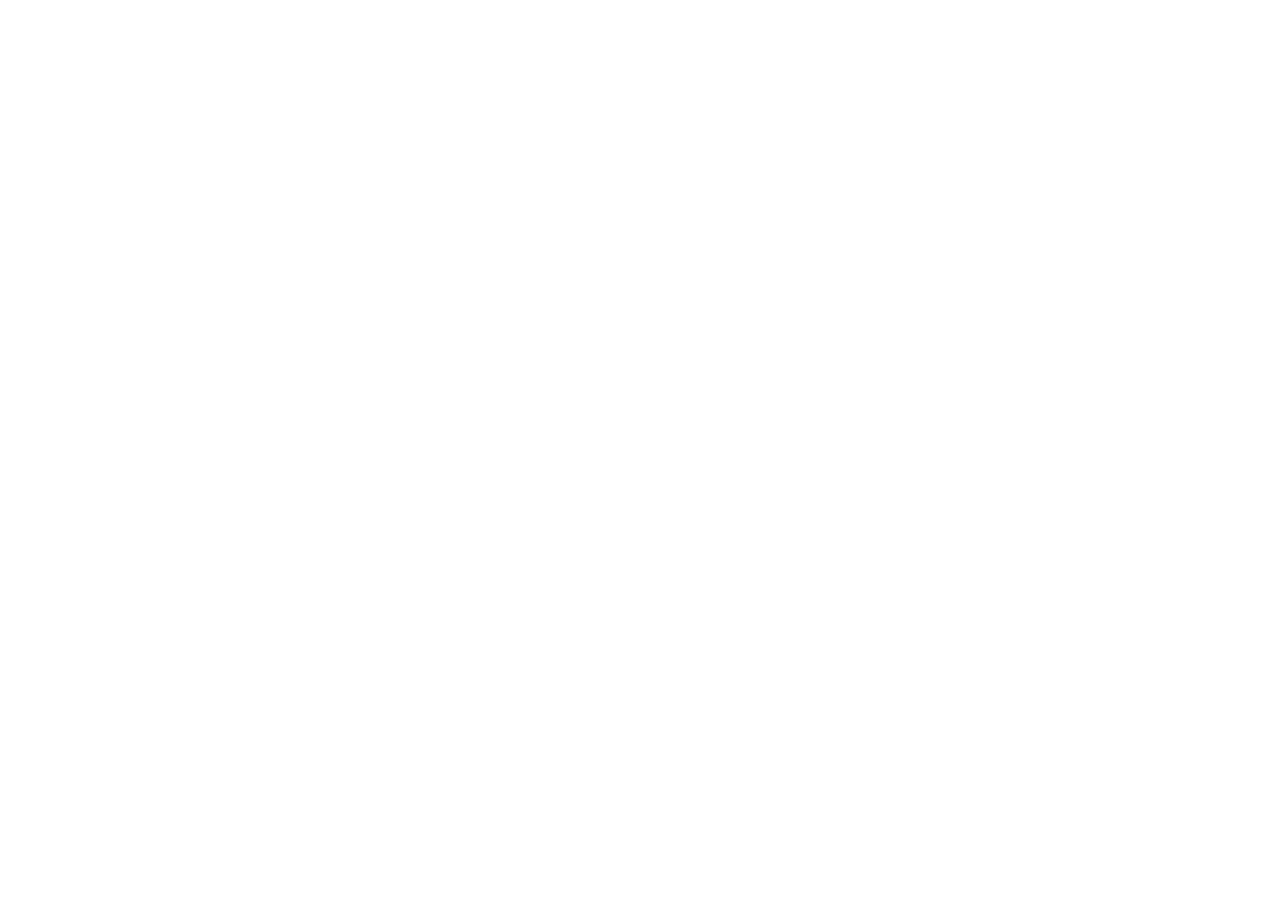
==== citations.html @ 3ab6de1e "Add files via upload" ====
<!doctype html>
<html lang="en"> 
<head>
<meta name="viewport" content="width=device-width, initial-scale=1">
<link rel=stylesheet href="citations.css" type="text/css" media=screen>
<link rel="shortcut icon" type="image/png" href="<!add favicon>"/>
<link rel="shortcut icon" type="image/png" href="<!add favicon>"/>
<title> Visit New Jersey - Citations </title>
</head>
<body>
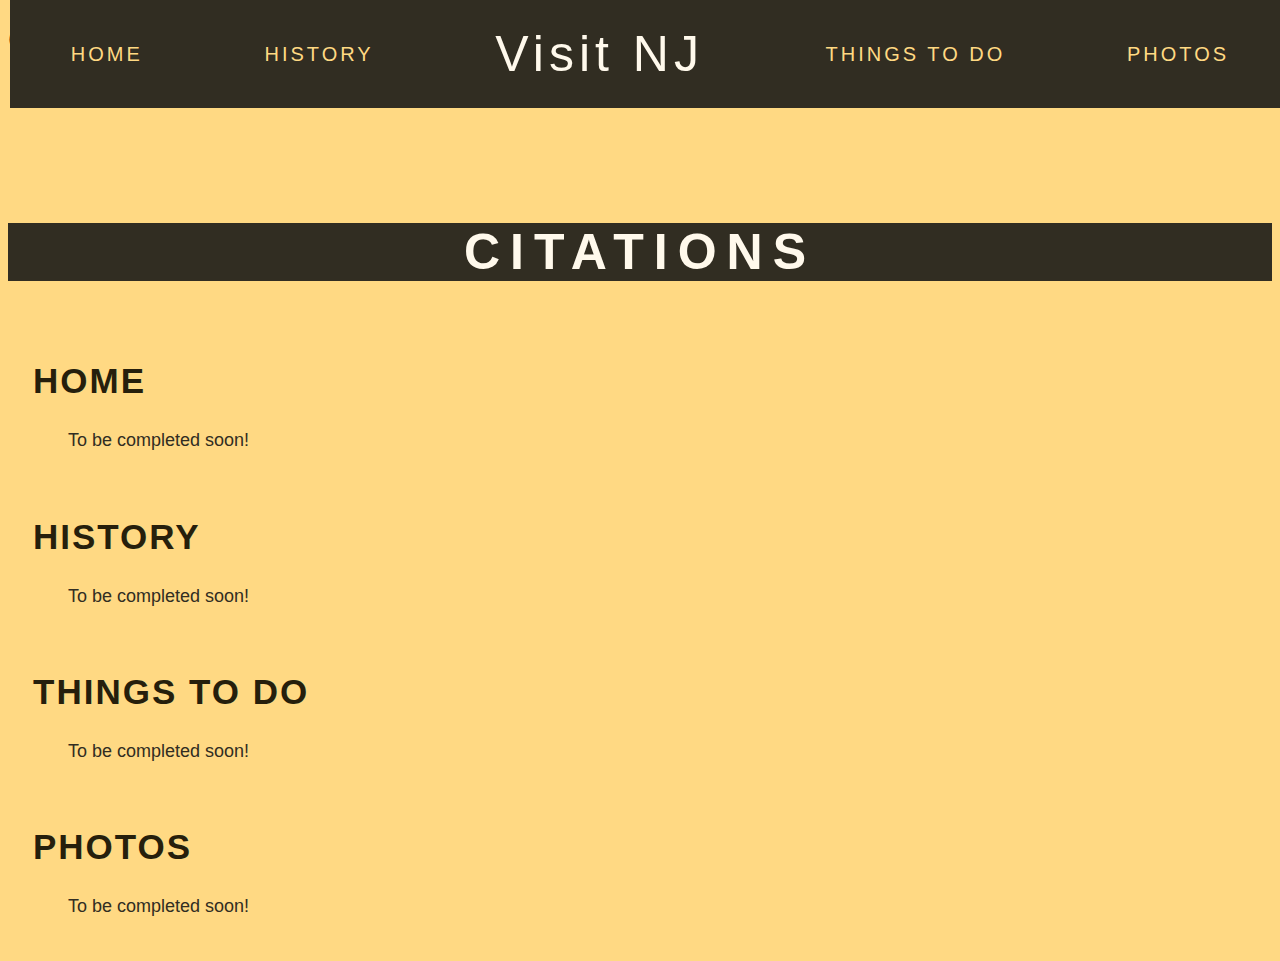
==== commit 6bd7d084: "Add files via upload" ====
--- a/citations.html
+++ b/citations.html
@@ -7,4 +7,27 @@
 <link rel="shortcut icon" type="image/png" href="<!add favicon>"/>
 <title> Visit New Jersey - Citations </title>
 </head>
+<h1> CITATIONS </h1>
+<ul id="nav"> 
+	<li id="nav_item"> <a href="index.html"> HOME </a> </li>
+	<li id="nav_item"> <a href="history.html"> HISTORY   </a> </li>
+	<li id="nav_title"> Visit NJ </li>
+	<li id="nav_item"> <a href="things.html"> THINGS TO DO </a> </li>
+	<li id="nav_item"> <a href="photos.html"> PHOTOS </a> </li>
+</ul>
+</br>
+<h1 id="heading"> CITATIONS </h1>
+</br>
+<h2 id="subheading"> HOME </h2>
+<p id="info"> To be completed soon! </p>
+</br>
+<h2 id="subheading"> HISTORY </h2>
+<p id="info"> To be completed soon! </p>
+</br>
+<h2 id="subheading"> THINGS TO DO </h2>
+<p id="info"> To be completed soon! </p>
+</br>
+<h2 id="subheading"> PHOTOS </h2>
+<p id="info"> To be completed soon! </p>
+</br>
 <body>--- a/citations.css
+++ b/citations.css
@@ -0,0 +1,89 @@
+body {
+	background-color: #FFD983;
+}
+ul#nav {
+	background-color: #312d22;
+    list-style:none;
+   	text-align:center; 
+	line-height: 80px;
+	margin: 0 2px;
+	padding: 0;
+	display: flex;
+	justify-content: space-around;
+	overflow: hidden;
+    position: fixed;
+    top: 0;
+    width: 100%;
+}
+}
+li {
+	text-align: center;
+	text-decoration: none;
+}
+li#nav_item {
+	display:inline;
+	color: #ffd983;
+	text-align: center;
+   	padding: 14px 16px;
+    text-decoration: none;
+	font-size: 20px;
+	font-family: "arial black", sans-serif;
+	letter-spacing: 3px;
+	color: #ffd983;
+   	text-decoration: none;
+}
+li#nav_title {
+	display: inline;
+	color: #fff9ec;
+	text-align: center;
+    padding: 14px 16px;
+    text-decoration: none;
+	font-size: 50px;
+	font-family: "arial black", sans-serif;
+	letter-spacing: 5px;
+	color: #fff9ec;
+}
+li a:link {
+    	color: #ffd983;
+	text-decoration: none;
+}
+li a:visited {
+	color: #ffd983;
+	text-decoration: none;
+}
+li a:hover {
+    color: #fff9ec;
+}
+h1#heading {
+	margin-top: 125px;
+	background-color: #312d22;
+	color: #fff9ec;
+	font-size: 50px;
+	font-family: "arial black", sans-serif;
+	letter-spacing: 10px;
+	text-align: center;
+}
+h2#subheading {
+	margin-left: 25px;
+	color: #261f0c;
+	font-size: 35px;
+	font-family: "arial black", sans-serif;
+	letter-spacing: 2px;
+}
+p#info {
+	margin-left: 60px;
+	color: #312d22;
+	font-size: 18px;
+	font-family: "arial black", sans-serif;
+	letter-spacing: 2 px;
+}
+button#go {
+	background-color: #fff9ec;
+	font-family: "arial black", sans-serif;
+	font-size: 25px;
+	text-align: center;
+	display: block;
+    margin-left: auto;
+    margin-right: auto;
+	margin-top: 45px;
+}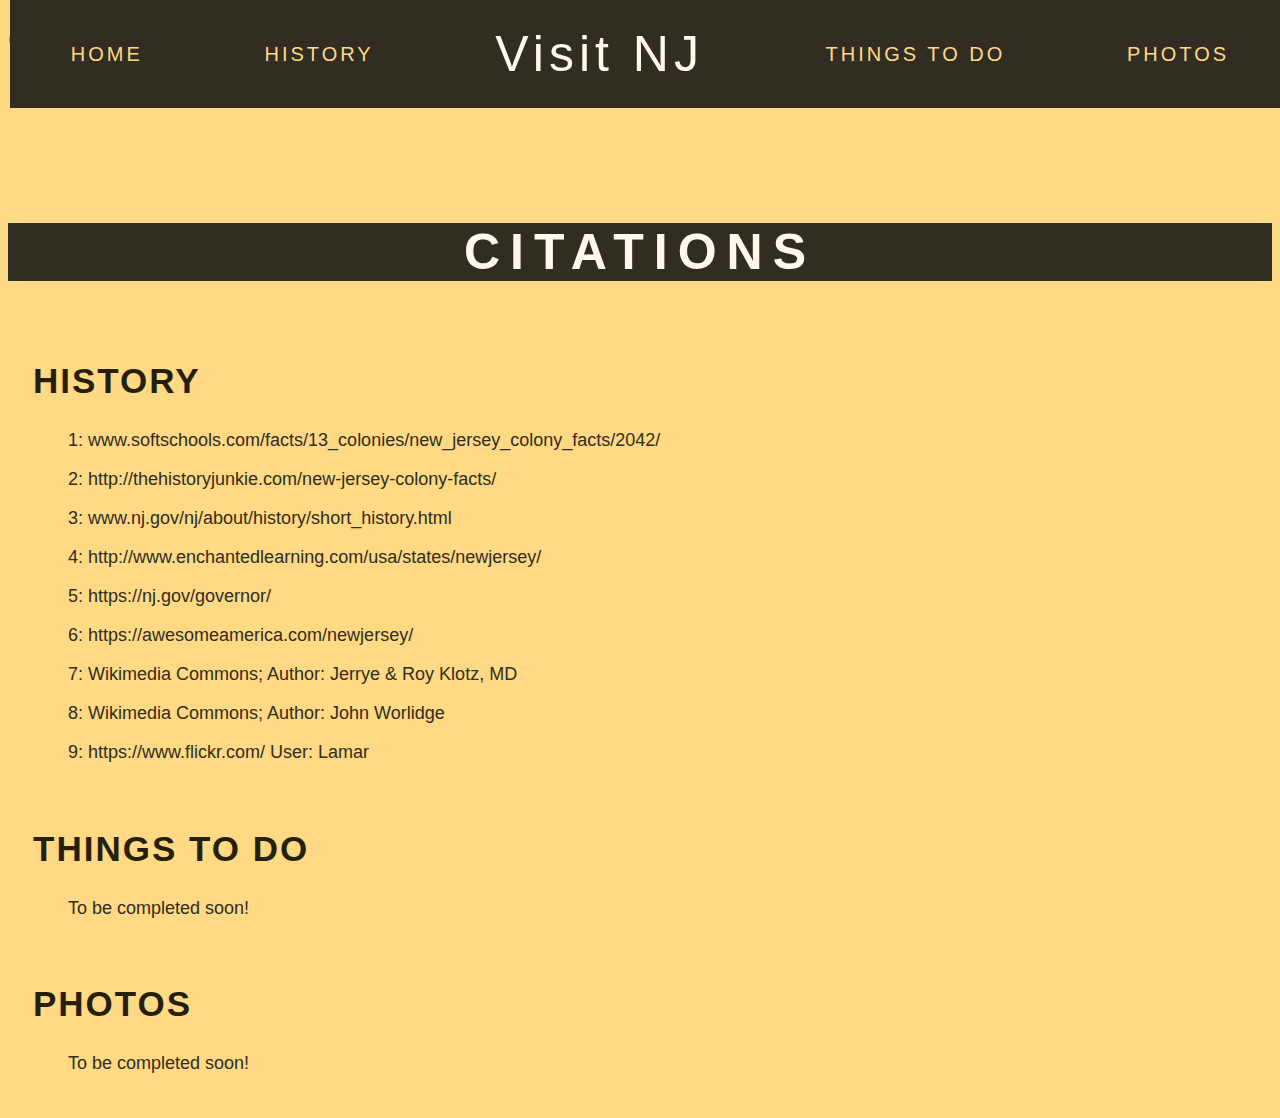
==== commit 06943289: "Add files via upload" ====
--- a/citations.html
+++ b/citations.html
@@ -18,11 +18,16 @@
 </br>
 <h1 id="heading"> CITATIONS </h1>
 </br>
-<h2 id="subheading"> HOME </h2>
-<p id="info"> To be completed soon! </p>
-</br>
 <h2 id="subheading"> HISTORY </h2>
-<p id="info"> To be completed soon! </p>
+<p id="info"> 1: www.softschools.com/facts/13_colonies/new_jersey_colony_facts/2042/ </p>
+<p id="info"> 2: http://thehistoryjunkie.com/new-jersey-colony-facts/ </p>
+<p id="info"> 3: www.nj.gov/nj/about/history/short_history.html </p>
+<p id="info"> 4: http://www.enchantedlearning.com/usa/states/newjersey/ </p>
+<p id="info"> 5: https://nj.gov/governor/ </p>
+<p id="info"> 6: https://awesomeamerica.com/newjersey/ </p>
+<p id="info"> 7: Wikimedia Commons; Author: Jerrye & Roy Klotz, MD
+<p id="info"> 8: Wikimedia Commons; Author: John Worlidge
+<p id="info"> 9: https://www.flickr.com/ User: Lamar </p>
 </br>
 <h2 id="subheading"> THINGS TO DO </h2>
 <p id="info"> To be completed soon! </p>
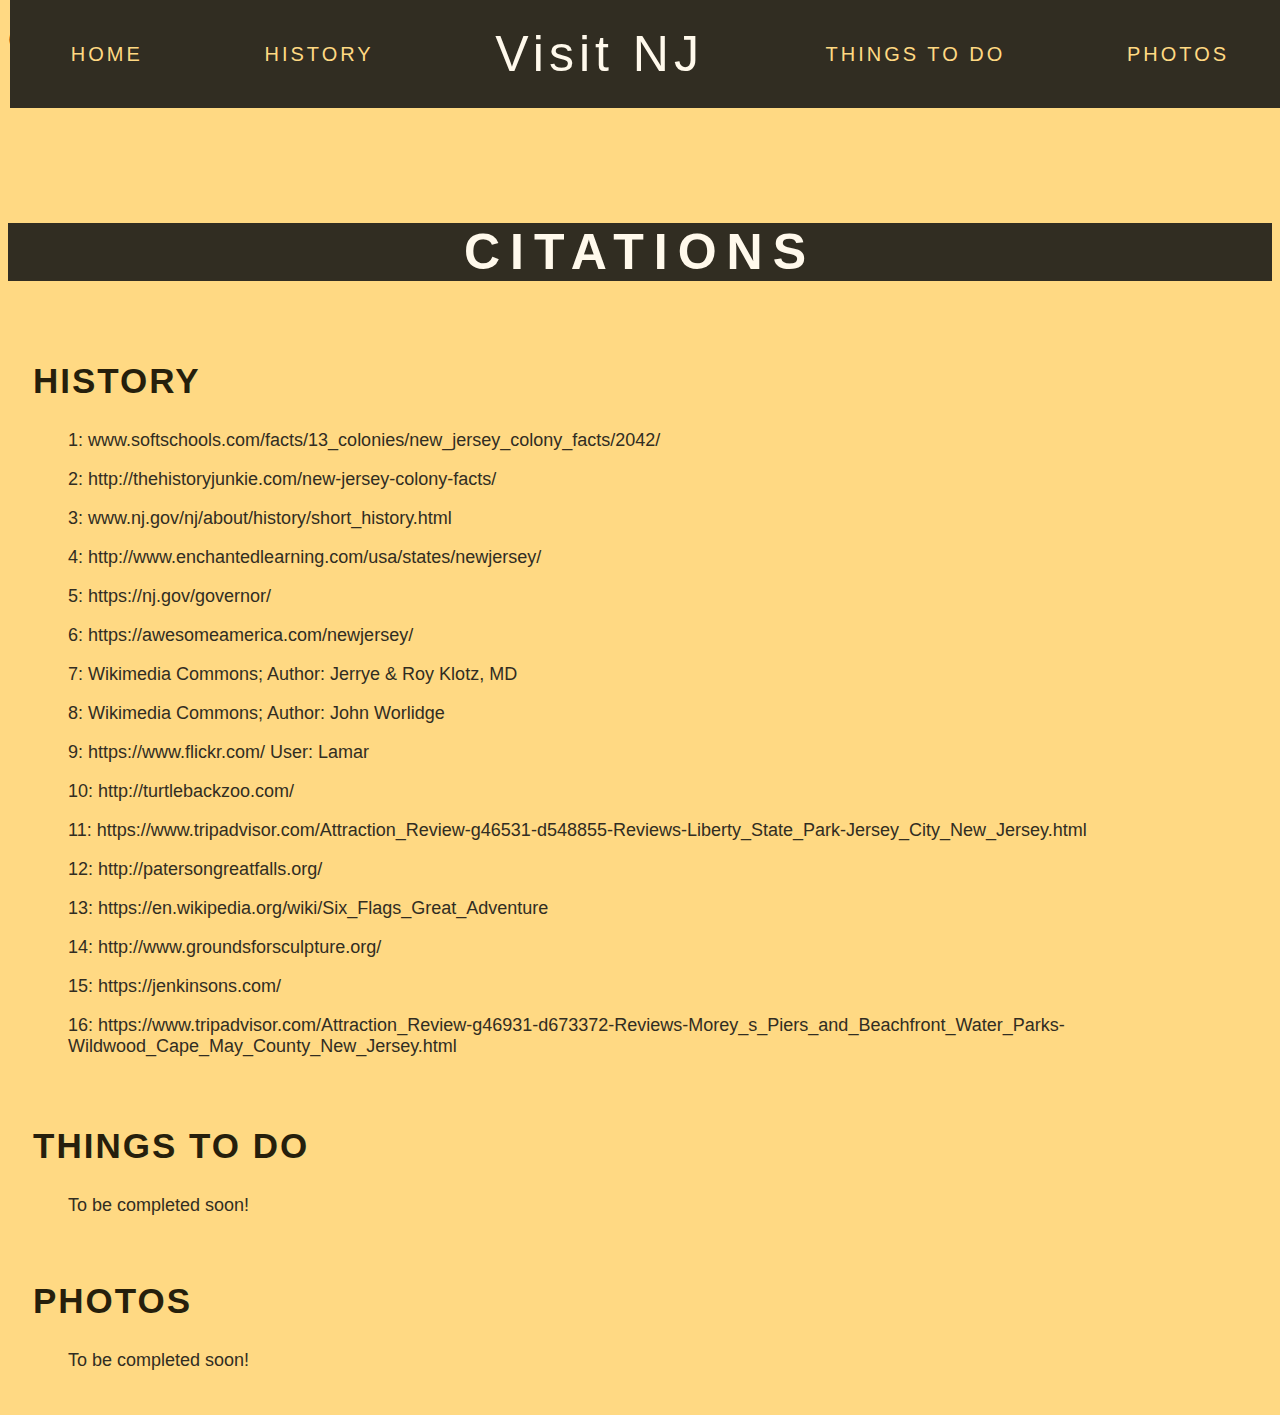
==== commit 40ecce44: "Add files via upload" ====
--- a/citations.html
+++ b/citations.html
@@ -28,6 +28,19 @@
 <p id="info"> 7: Wikimedia Commons; Author: Jerrye & Roy Klotz, MD
 <p id="info"> 8: Wikimedia Commons; Author: John Worlidge
 <p id="info"> 9: https://www.flickr.com/ User: Lamar </p>
+<p id="info"> 10: http://turtlebackzoo.com/ </p>
+<p id="info"> 11: https://www.tripadvisor.com/Attraction_Review-g46531-d548855-Reviews-Liberty_State_Park-Jersey_City_New_Jersey.html </p>
+<p id="info"> 12: http://patersongreatfalls.org/ </p> 
+<p id="info"> 13: https://en.wikipedia.org/wiki/Six_Flags_Great_Adventure </p>
+<p id="info"> 14: http://www.groundsforsculpture.org/ </p>
+<p id="info"> 15: https://jenkinsons.com/ </p>
+<p id="info"> 16: https://www.tripadvisor.com/Attraction_Review-g46931-d673372-Reviews-Morey_s_Piers_and_Beachfront_Water_Parks-Wildwood_Cape_May_County_New_Jersey.html </p>
+<p id="info">
+<p id="info">
+<p id="info">
+<p id="info">
+<p id="info">
+<p id="info">
 </br>
 <h2 id="subheading"> THINGS TO DO </h2>
 <p id="info"> To be completed soon! </p>
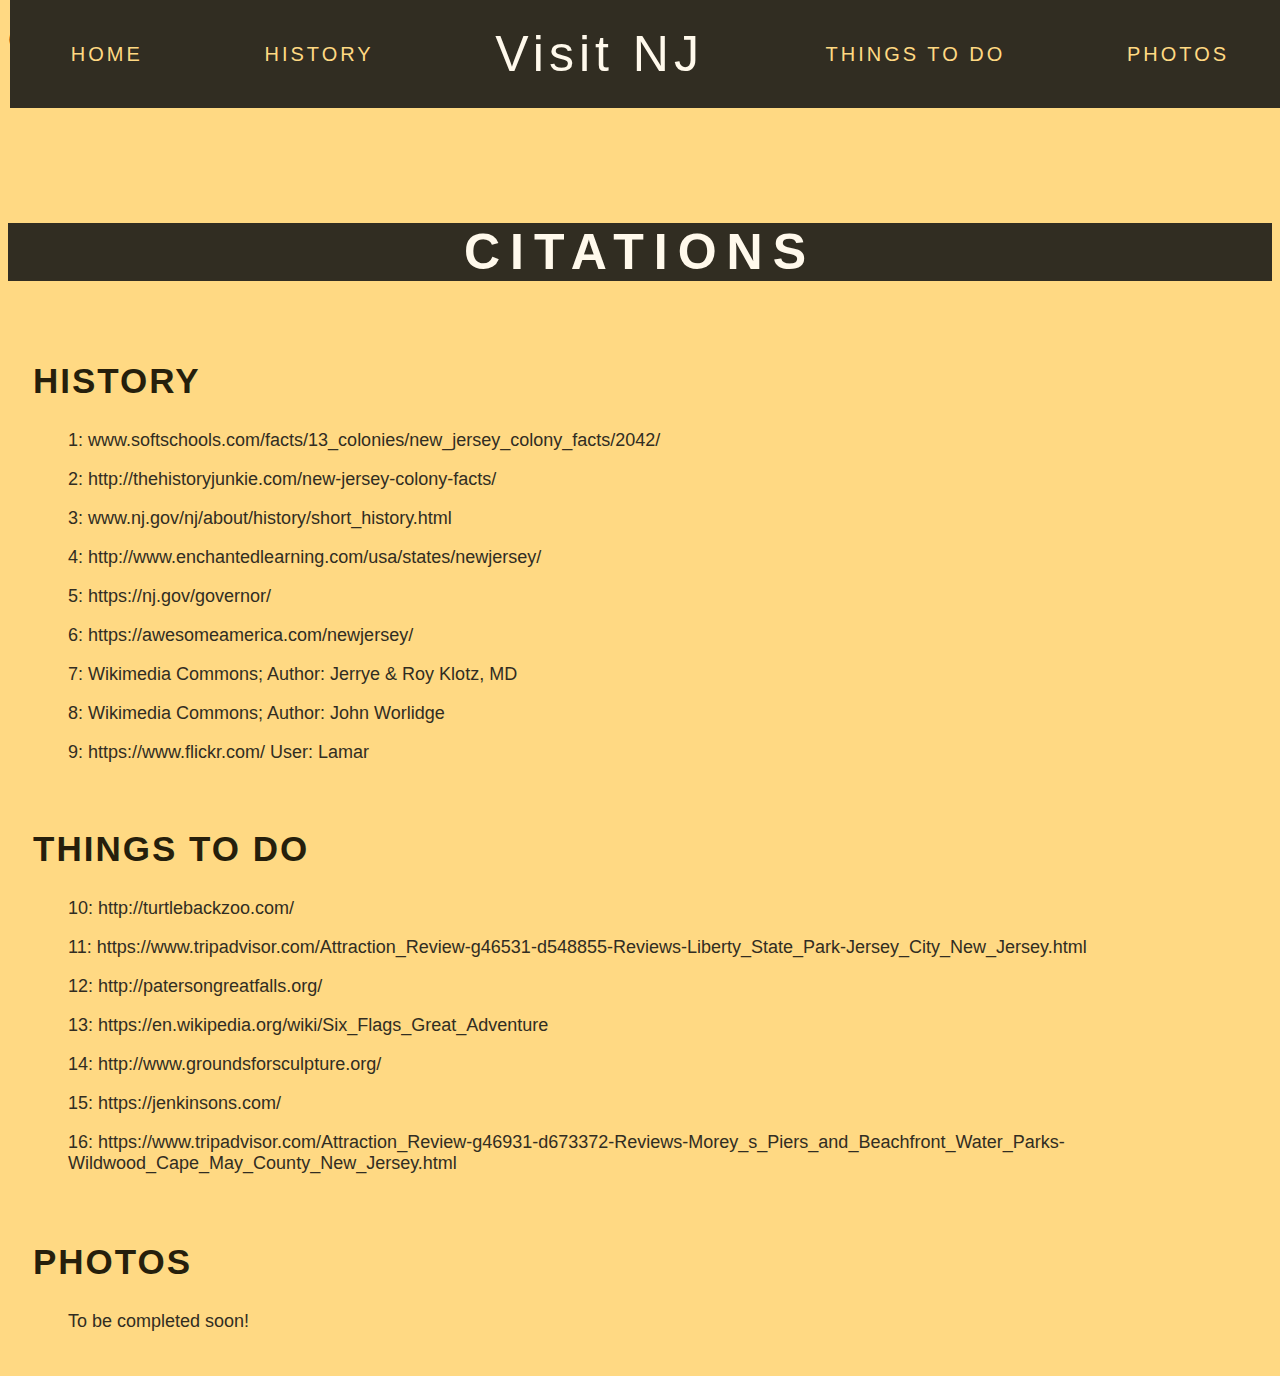
==== commit 048507d4: "Add files via upload" ====
--- a/citations.html
+++ b/citations.html
@@ -28,6 +28,8 @@
 <p id="info"> 7: Wikimedia Commons; Author: Jerrye & Roy Klotz, MD
 <p id="info"> 8: Wikimedia Commons; Author: John Worlidge
 <p id="info"> 9: https://www.flickr.com/ User: Lamar </p>
+</br>
+<h2 id="subheading"> THINGS TO DO </h2>
 <p id="info"> 10: http://turtlebackzoo.com/ </p>
 <p id="info"> 11: https://www.tripadvisor.com/Attraction_Review-g46531-d548855-Reviews-Liberty_State_Park-Jersey_City_New_Jersey.html </p>
 <p id="info"> 12: http://patersongreatfalls.org/ </p> 
@@ -42,9 +44,6 @@
 <p id="info">
 <p id="info">
 </br>
-<h2 id="subheading"> THINGS TO DO </h2>
-<p id="info"> To be completed soon! </p>
-</br>
 <h2 id="subheading"> PHOTOS </h2>
 <p id="info"> To be completed soon! </p>
 </br>
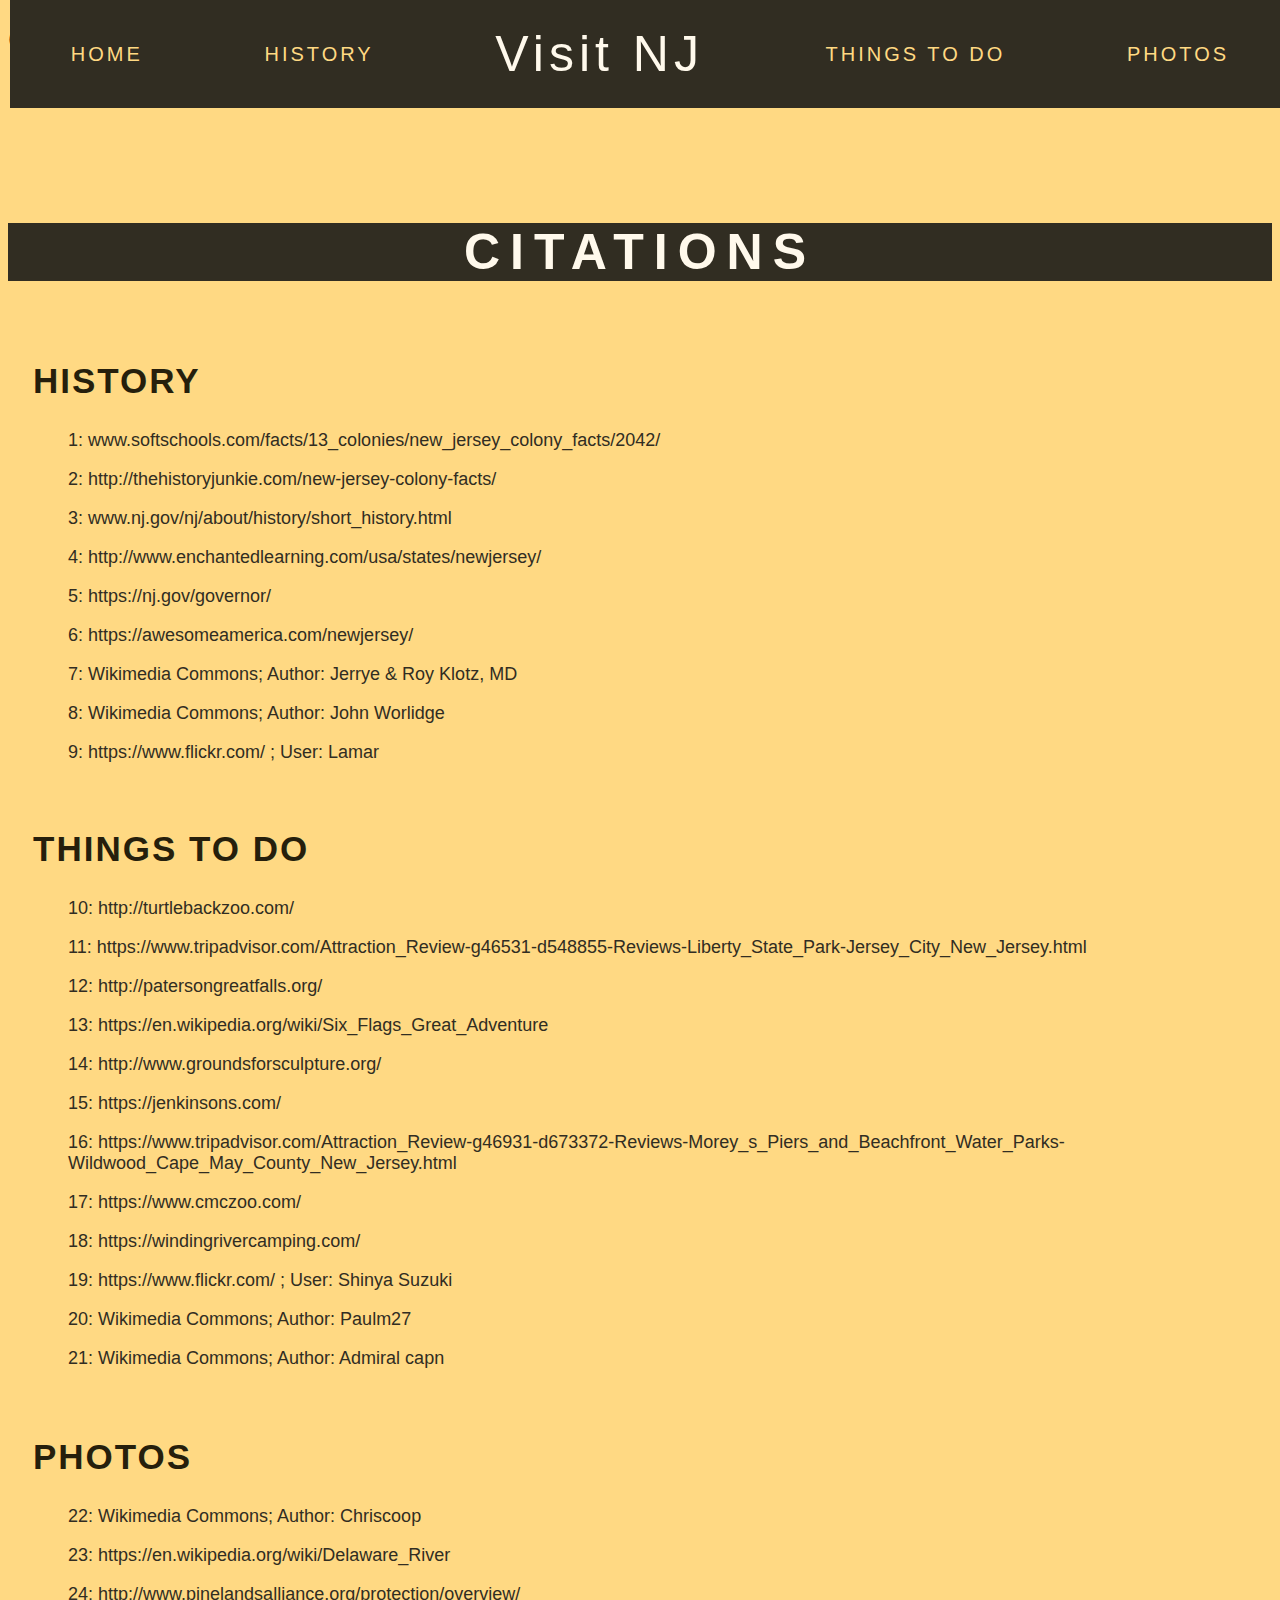
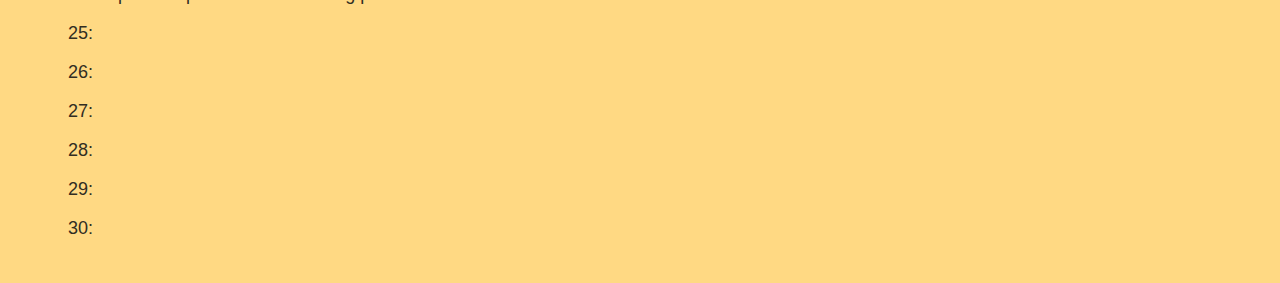
==== commit d9e965e3: "Add files via upload" ====
--- a/citations.html
+++ b/citations.html
@@ -27,7 +27,7 @@
 <p id="info"> 6: https://awesomeamerica.com/newjersey/ </p>
 <p id="info"> 7: Wikimedia Commons; Author: Jerrye & Roy Klotz, MD
 <p id="info"> 8: Wikimedia Commons; Author: John Worlidge
-<p id="info"> 9: https://www.flickr.com/ User: Lamar </p>
+<p id="info"> 9: https://www.flickr.com/ ; User: Lamar </p>
 </br>
 <h2 id="subheading"> THINGS TO DO </h2>
 <p id="info"> 10: http://turtlebackzoo.com/ </p>
@@ -37,14 +37,23 @@
 <p id="info"> 14: http://www.groundsforsculpture.org/ </p>
 <p id="info"> 15: https://jenkinsons.com/ </p>
 <p id="info"> 16: https://www.tripadvisor.com/Attraction_Review-g46931-d673372-Reviews-Morey_s_Piers_and_Beachfront_Water_Parks-Wildwood_Cape_May_County_New_Jersey.html </p>
-<p id="info">
-<p id="info">
-<p id="info">
-<p id="info">
-<p id="info">
+<p id="info"> 17: https://www.cmczoo.com/
+<p id="info"> 18: https://windingrivercamping.com/
+<p id="info"> 19: https://www.flickr.com/ ; User: Shinya Suzuki
+<p id="info"> 20: Wikimedia Commons; Author: Paulm27
+<p id="info"> 21: Wikimedia Commons; Author: Admiral capn
 <p id="info">
 </br>
 <h2 id="subheading"> PHOTOS </h2>
-<p id="info"> To be completed soon! </p>
+<p id="info"> 22: Wikimedia Commons; Author: Chriscoop </p>
+<p id="info"> 23: https://en.wikipedia.org/wiki/Delaware_River </p>
+<p id="info"> 24: http://www.pinelandsalliance.org/protection/overview/ </p>
+<p id="info"> 25:  </p>
+<p id="info"> 26:  </p>
+<p id="info"> 27:  </p>
+<p id="info"> 28:  </p>
+<p id="info"> 29:  </p>
+<p id="info"> 30:  </p>
+
 </br>
 <body>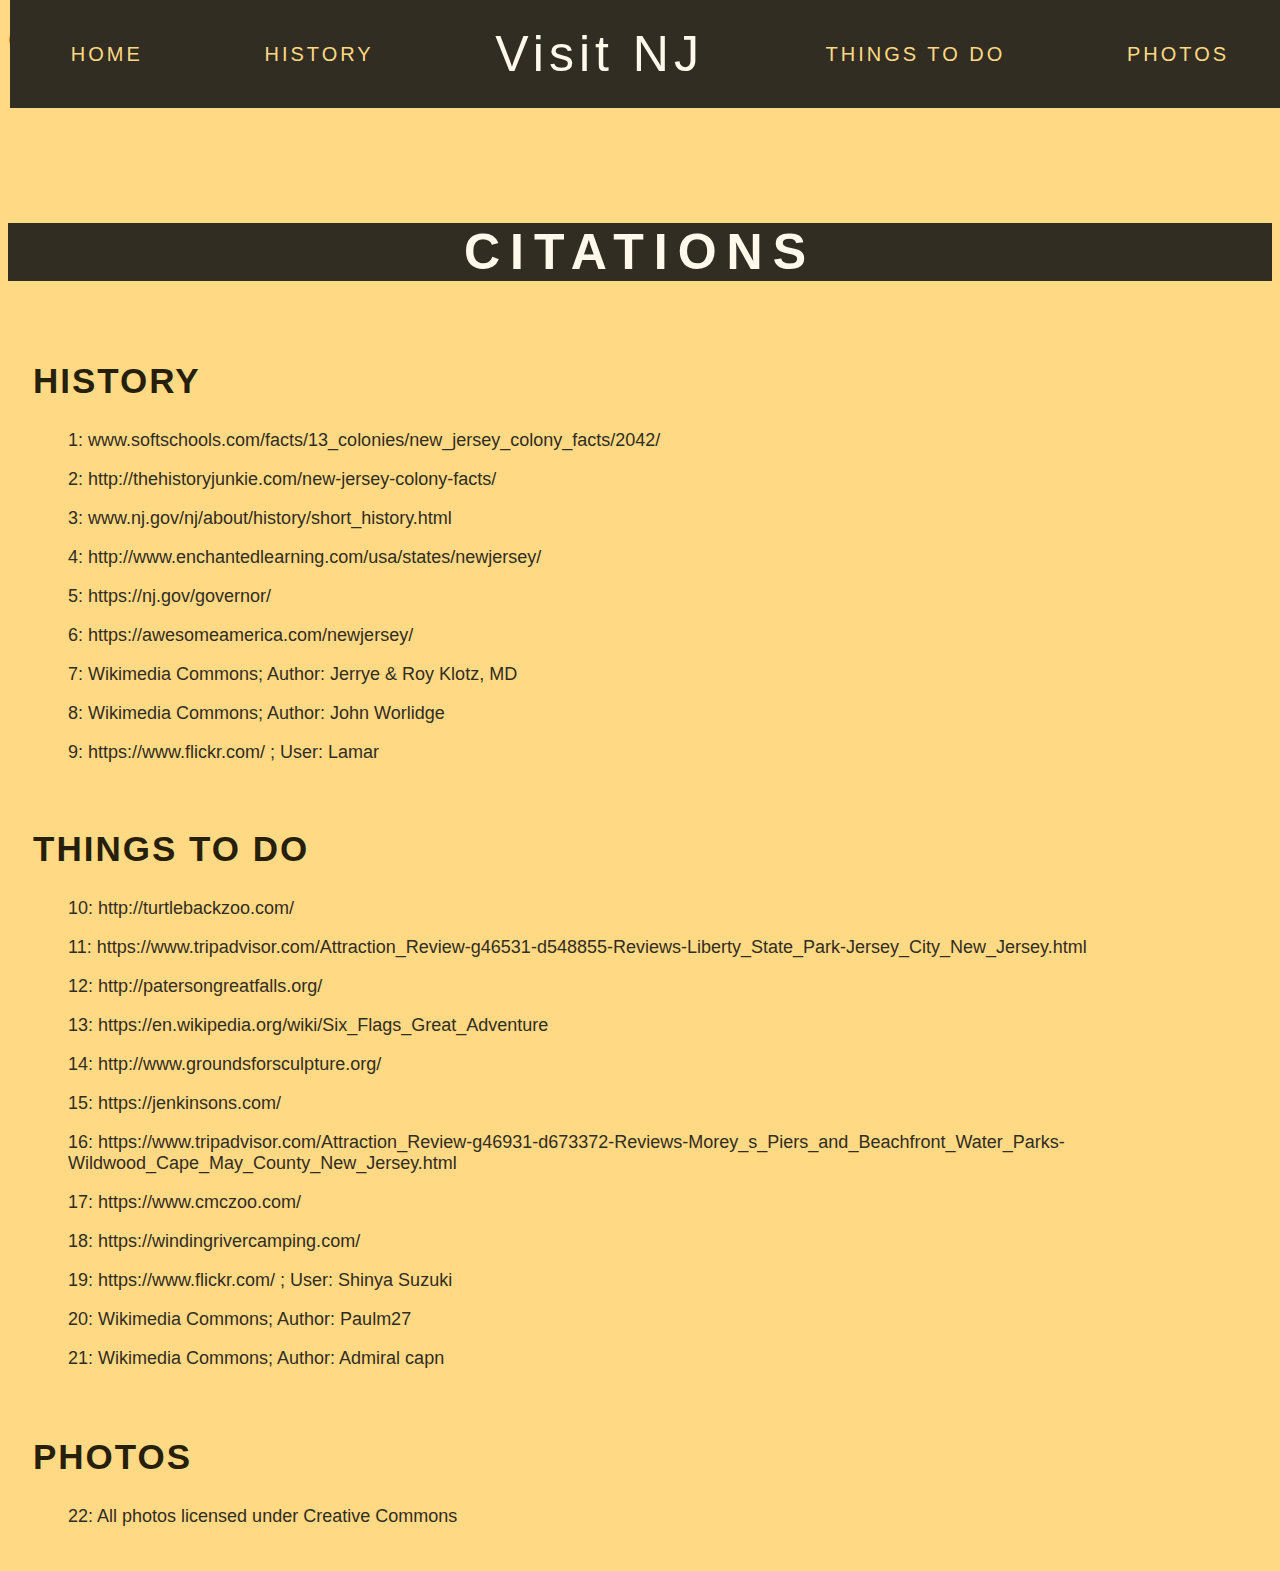
==== commit 68319d2d: "Update citations.html" ====
--- a/citations.html
+++ b/citations.html
@@ -45,15 +45,6 @@
 <p id="info">
 </br>
 <h2 id="subheading"> PHOTOS </h2>
-<p id="info"> 22: Wikimedia Commons; Author: Chriscoop </p>
-<p id="info"> 23: https://en.wikipedia.org/wiki/Delaware_River </p>
-<p id="info"> 24: http://www.pinelandsalliance.org/protection/overview/ </p>
-<p id="info"> 25:  </p>
-<p id="info"> 26:  </p>
-<p id="info"> 27:  </p>
-<p id="info"> 28:  </p>
-<p id="info"> 29:  </p>
-<p id="info"> 30:  </p>
-
+<p id="info"> 22: All photos licensed under Creative Commons </p>
 </br>
-<body>+<body>
